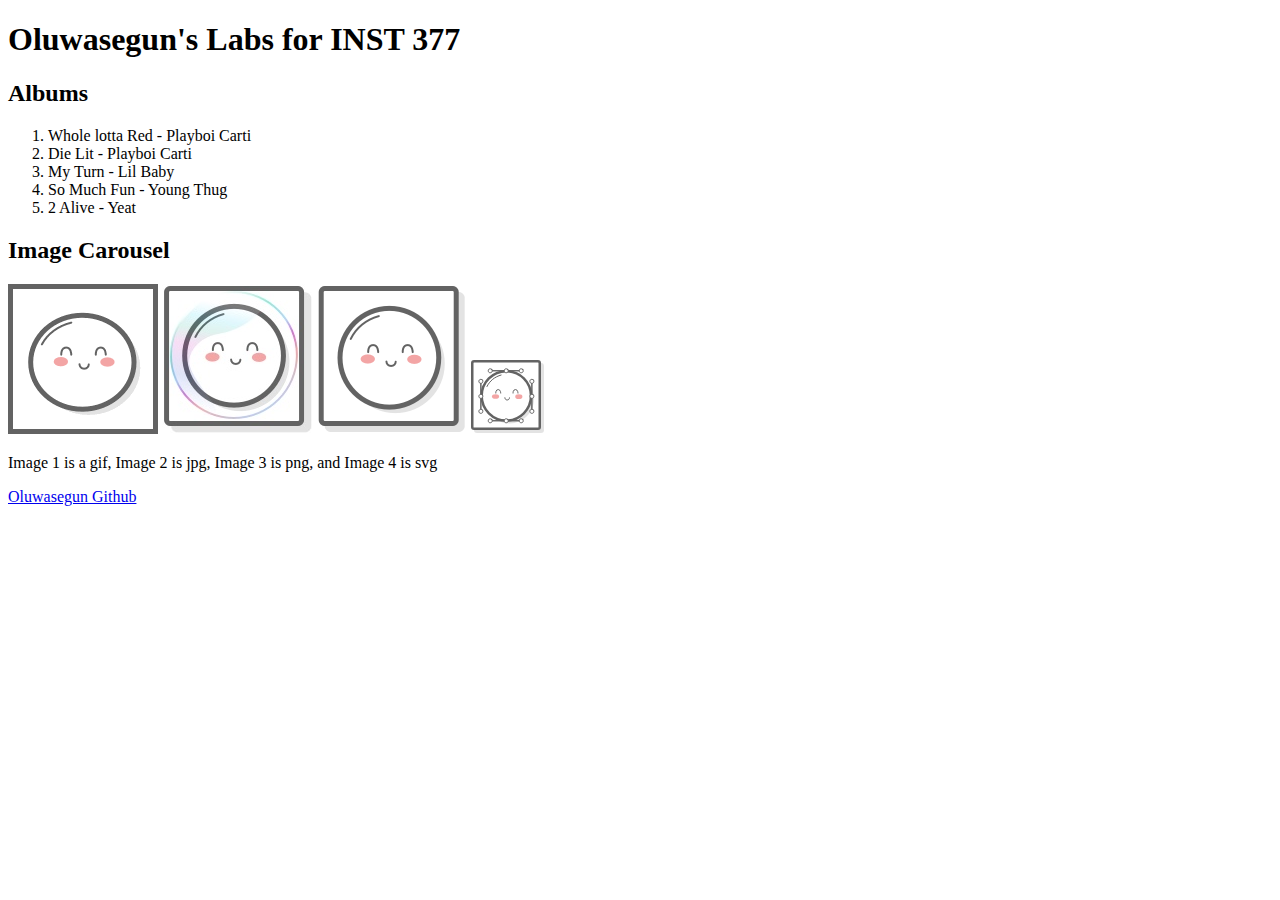
==== client/lab_2/index.html @ b8758e52 "Added images and styles header and footer" ====
<!-- Replace this with your complete HTML from Lab 1

Hook it up to CSS by including style.css in the <head> tag

Then add CSS class names to your HTML to make it look like the lab pictures.
For example: <div class="selector">

You should not need to edit the CSS to do this, only the HTML.

Don't forget to add an actual set of image descriptions to your image carousel. -->



<!DOCTYPE html>
<html lang="en">
<head>
  <meta charset="UTF-8">
  <meta http-equiv="X-UA-Compatible" content="IE=edge">
  <meta name="viewport" content="width=device-width, initial-scale=1.0">
  <title>Oluwasegun Lab 1</title>
  <link rel="stylesheet" href="style.css">
</head>
<body>
  
  <div class="header">
    <h1> Oluwasegun's Labs for INST 377</h1>
    <div>
      
      <div>
        <h2> Albums </h2>
        <ol>
          <li>Whole lotta Red - Playboi Carti</li>
          <li> Die Lit - Playboi Carti</li>
          <li> My Turn - Lil Baby </li>
          <li> So Much Fun - Young Thug</li>
          <li> 2 Alive - Yeat</li>
        </ol>
      </div>

      <h2>Image Carousel</h2>
      <div>
        <img src="images/mochi.gif" alt="Mochi gif">
        <img src="images/mochi.jpg" alt="Mochi jpg">
        <img src="images/mochi.png" alt="Mochi png">
        <img src="images/mochi.svg" alt="Mochi svg">
      </div>

      <div>
        <p>Image 1 is a gif, Image 2 is jpg, Image 3 is png, and Image 4 is svg</p>
      </div>

    </div>
  </div>
  
  <footer class="footer">
    <a href="https://github.com/SegunAwe05/INST377-Lab-Work" target="_blank" rel="noopener noreferrer"> Oluwasegun Github</a>
</footer>


</body>
</html>
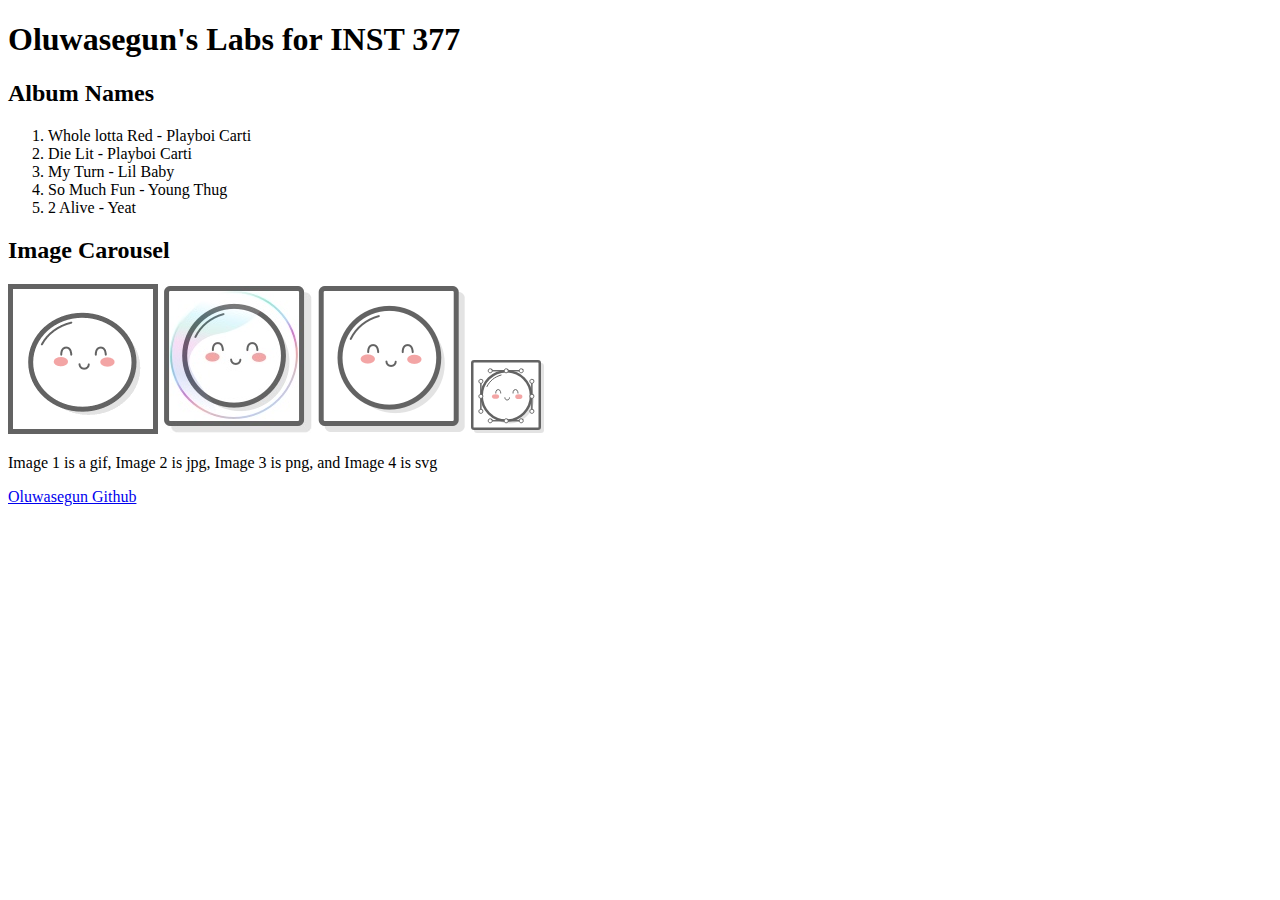
==== commit 69123505: "positioned boxes" ====
--- a/client/lab_2/index.html
+++ b/client/lab_2/index.html
@@ -13,49 +13,59 @@
 
 <!DOCTYPE html>
 <html lang="en">
+
 <head>
-  <meta charset="UTF-8">
-  <meta http-equiv="X-UA-Compatible" content="IE=edge">
-  <meta name="viewport" content="width=device-width, initial-scale=1.0">
-  <title>Oluwasegun Lab 1</title>
-  <link rel="stylesheet" href="style.css">
+    <meta charset="UTF-8">
+    <meta http-equiv="X-UA-Compatible" content="IE=edge">
+    <meta name="viewport" content="width=device-width, initial-scale=1.0">
+    <title>Oluwasegun Lab 1</title>
+    <link rel="stylesheet" href="style.css">
 </head>
+
 <body>
-  
-  <div class="header">
-    <h1> Oluwasegun's Labs for INST 377</h1>
-    <div>
-      
-      <div>
-        <h2> Albums </h2>
-        <ol>
-          <li>Whole lotta Red - Playboi Carti</li>
-          <li> Die Lit - Playboi Carti</li>
-          <li> My Turn - Lil Baby </li>
-          <li> So Much Fun - Young Thug</li>
-          <li> 2 Alive - Yeat</li>
-        </ol>
-      </div>
 
-      <h2>Image Carousel</h2>
-      <div>
-        <img src="images/mochi.gif" alt="Mochi gif">
-        <img src="images/mochi.jpg" alt="Mochi jpg">
-        <img src="images/mochi.png" alt="Mochi png">
-        <img src="images/mochi.svg" alt="Mochi svg">
-      </div>
+    <div class="wrapper">
+        <header class="header">
+            <h1> Oluwasegun's Labs for INST 377</h1>
+        </header>
 
-      <div>
-        <p>Image 1 is a gif, Image 2 is jpg, Image 3 is png, and Image 4 is svg</p>
-      </div>
+        <div class="container">
 
-    </div>
-  </div>
-  
-  <footer class="footer">
-    <a href="https://github.com/SegunAwe05/INST377-Lab-Work" target="_blank" rel="noopener noreferrer"> Oluwasegun Github</a>
-</footer>
+            <div class="box left_section">
+                <!-- left section -->
+                <h2> Album Names </h2>
+                <ol class="box">
+                    <li>Whole lotta Red - Playboi Carti</li>
+                    <li> Die Lit - Playboi Carti</li>
+                    <li> My Turn - Lil Baby </li>
+                    <li> So Much Fun - Young Thug</li>
+                    <li> 2 Alive - Yeat</li>
+                </ol>
+            </div> <!-- left section -->
 
 
+            <div class="right_section box">
+                <!-- right section -->
+                <h2>Image Carousel</h2>
+                <div class="grid">
+                    <img class="grid" src="images/mochi.gif" alt="Mochi gif">
+                    <img class="grid" src="images/mochi.jpg" alt="Mochi jpg">
+                    <img class="grid" src="images/mochi.png" alt="Mochi png">
+                    <img class="grid" src="images/mochi.svg" alt="Mochi svg">
+                </div>
+
+
+                <div class="box">
+                    <p>Image 1 is a gif, Image 2 is jpg, Image 3 is png, and Image 4 is svg</p>
+                </div>
+            </div> <!-- right section -->
+
+        </div>
+        <footer class="footer">
+            <a href="https://github.com/SegunAwe05/INST377-Lab-Work" target="_blank" rel="noopener noreferrer"> Oluwasegun
+                Github</a>
+        </footer>
+    </div>
 </body>
-</html>
+
+</html>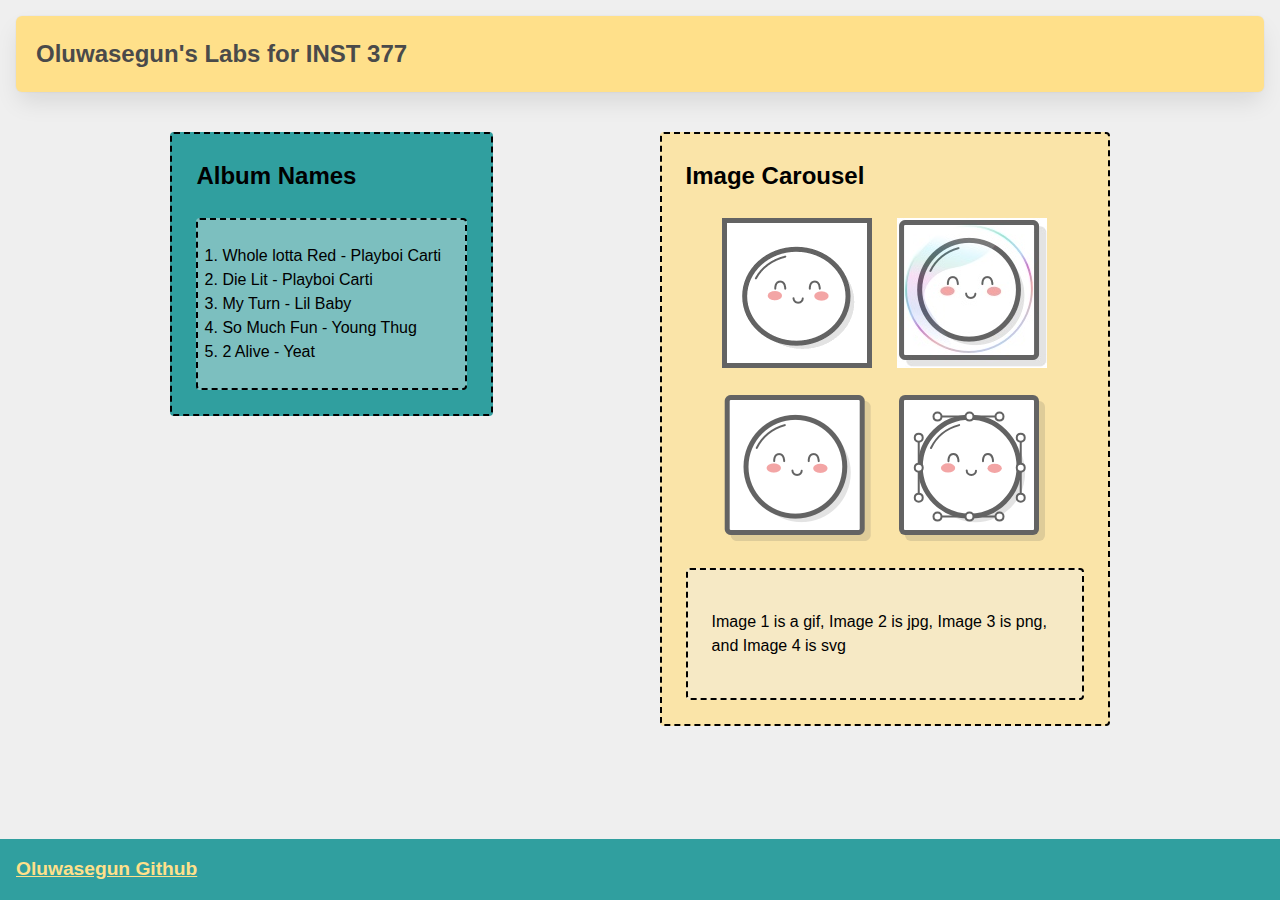
==== commit b5889b79: "edited max width" ====
--- a/client/lab_2/index.html
+++ b/client/lab_2/index.html
@@ -1,15 +1,3 @@
-<!-- Replace this with your complete HTML from Lab 1
-
-Hook it up to CSS by including style.css in the <head> tag
-
-Then add CSS class names to your HTML to make it look like the lab pictures.
-For example: <div class="selector">
-
-You should not need to edit the CSS to do this, only the HTML.
-
-Don't forget to add an actual set of image descriptions to your image carousel. -->
-
-
 
 <!DOCTYPE html>
 <html lang="en">
--- a/client/lab_2/style.css
+++ b/client/lab_2/style.css
@@ -0,0 +1,197 @@
+* {
+  box-sizing: border-box;
+}
+
+/* 
+  These rules apply to actual HTML elements with no labelling!
+  So: they style the tags directly
+*/
+
+html {
+  background-color: #fff;
+  font-size: 16px;
+  min-width: 300px;
+  overflow-x: hidden;
+  overflow-y: scroll;
+
+  /* these are specific to different browsers */
+  -moz-osx-font-smoothing: grayscale;
+  -webkit-font-smoothing: antialiased;
+  text-rendering: optimizeLegibility;
+  -webkit-text-size-adjust: 100%;
+  -moz-text-size-adjust: 100%;
+  text-size-adjust: 100%;
+}
+
+body {
+  margin: 0;
+  padding: 0;
+
+  font-family: ‘Segoe UI’, Candara, ‘Bitstream Vera Sans’, ‘DejaVu Sans’, ‘Bitsream Vera Sans’, ‘Trebuchet MS’, Verdana, ‘Verdana Ref’, sans-serif;
+  font-weight: 400;
+  line-height: 1.5;
+  background-color: rgb(239, 239, 239);
+}
+
+
+a {
+  display: inline-block;
+  text-decoration: none;
+}
+
+h2 {
+  margin:0;
+  padding:0;
+  padding-bottom:1.5rem;
+}
+
+form {
+  accent-color: hsla(120, 100%, 50%, 0.482);
+}
+
+/*
+  - These styles use 'class names'
+  - You can apply them by using the 'class' attribute on your HTML
+  - like this: <div class="wrapper">
+  - note that the period vanishes there!
+*/
+
+
+.wrapper {
+  min-height: 100vh;
+  display: flex;
+  flex-direction: column;
+  margin: 0;
+  flex: 1;
+}
+
+.container {
+  margin: 0 20px;
+  display: flex;
+  justify-content: space-evenly;
+  align-items: start;
+  flex:1;
+}
+
+.header {
+  padding-top: 1rem;
+  padding-left: 1rem;
+  padding-right: 1rem;
+  padding-bottom: 1.5rem;
+}
+
+
+/*
+  This rule implies that the H1 tag lives within another HTML tag
+  It "inherits" some rules from the above
+  Those rules won't apply to an h1 that's outside a block with the class of 'header'
+*/
+
+.header h1 {
+  display: block;
+  /* this will push other blocks out of the way */
+
+  /* colors */
+  background-color: #ffe08a;
+  color: #4a4a4a;
+
+  /* shapes */
+  border-radius: 6px;
+  font-size: 1.5rem;
+  padding: 1.25rem;
+  margin:0; /* removing the margin on h1 tags means the header pins to the top if we move it around */
+
+
+  /* box-shadows are fancy */
+  box-shadow: 0 0.5em 1em -0.125em rgb(10 10 10 / 10%), 0 0 0 1px rgb(10 10 10 / 2%);
+}
+
+
+/*
+  Rules can be combined on a block to apply the 'cascade' in order
+  So you can use two classnames in a single class attribute
+  like: <div class="box section">
+
+  Rules may combine in unexpected ways - remember that the LAST thing written in this file will have "priority"
+  And will be what displays in your client
+*/
+
+.box {
+  background-color: rgba(239, 239, 239, 0.40);
+  border: 2px dashed;
+  border-radius: 4px;
+
+  width: fit-content;
+  height:fit-content;
+  padding: 1.5rem;
+  margin: 0 auto;
+}
+
+.left_section {
+  background-color: rgba(0, 139, 139, 0.8);
+  flex: 0 1 auto;
+  margin: 1rem;
+  padding: 1.5rem;
+}
+
+.right_section {
+  background-color: rgba(255, 224, 138, 0.7);
+  flex: 1 2 auto;
+  margin: 1rem;
+  align-items: center;
+  max-width: 450px;
+}
+
+/*
+  This block is actually dependent on the "container" block having a flex set on it
+  and the "wrapper" block displaying as a flex column with a "vertical height" (vh) of 100.
+  That serves to cram the footer to the bottom of the page.
+*/
+
+.footer {
+  flex-shrink: 0;
+  padding: 1rem;
+  background-color: rgba(0, 139, 139, 0.8);
+  font-size: 1.2rem;
+  font-weight: 600;
+}
+
+.footer a {
+  color: rgba(255, 224, 138, 1);
+  text-decoration: underline;
+}
+
+/*
+  This is an example of a 'pseudoclass'
+  In this instance, it says what to do if a mouse hovers over a link
+  This is pretty desktop-specific, since there's no hover function on touchscreens
+*/
+.footer a:hover {
+  /* Hue, saturation, luminosity, alpha */
+  background-color: hsla(0, 0%, 90%, 0.15);
+  /* red, green, blue, alpha */
+  color: rgb(246, 169, 93);
+  text-decoration: none;
+}
+
+.subtitle {
+  color: rgba(0, 0, 0, 0.8);
+  margin: 0px;
+  margin-bottom: 5px;
+}
+
+
+/* Deploy this with images as direct "children" and the images should pop into shape */
+.grid {
+  display: flex;
+  justify-content: space-evenly;
+  flex-flow: wrap;
+  width: 350px;
+  height: 350px;
+  margin: 0 auto;
+}
+
+.grid img {
+  width: 150px;
+  height: 150px;
+}
